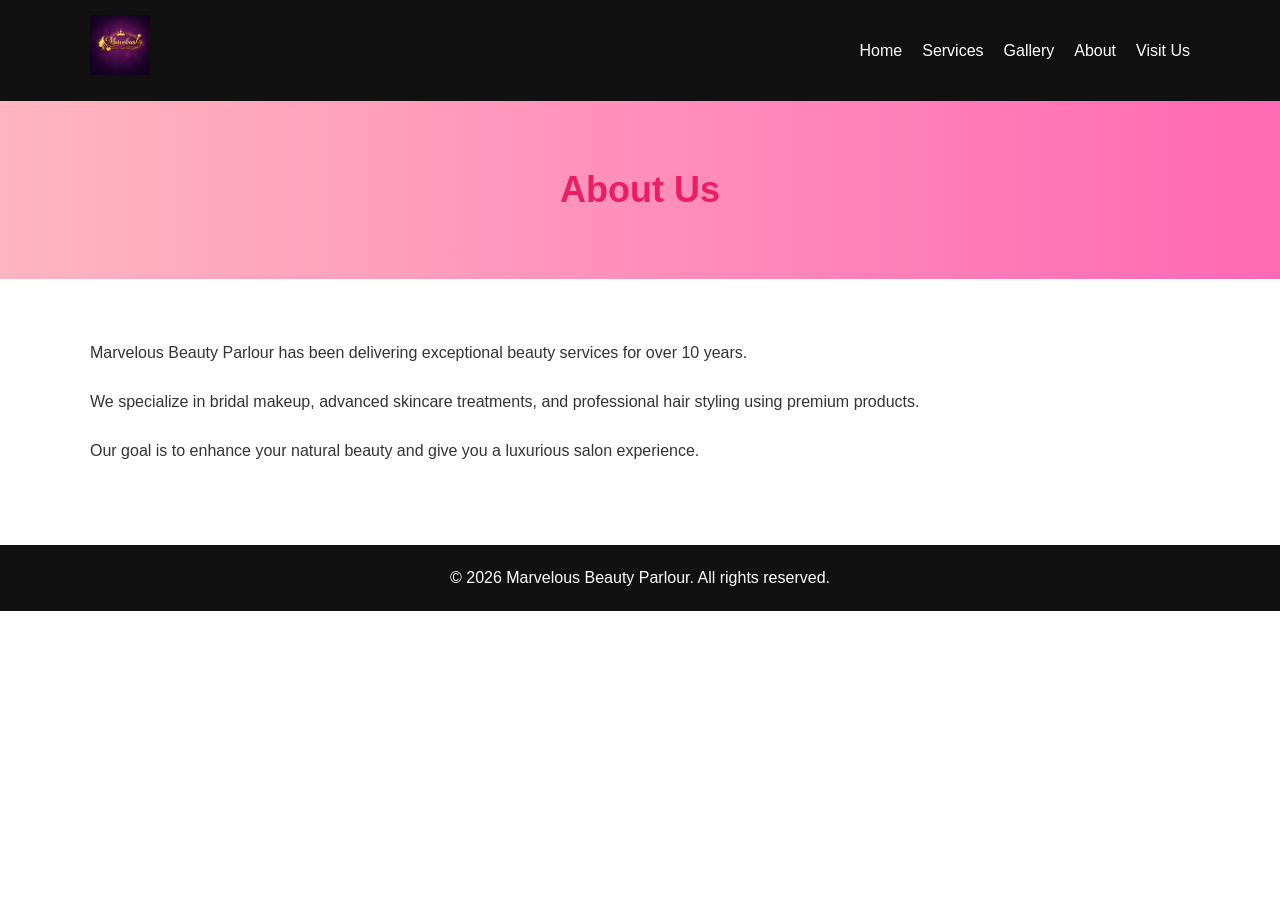
==== about.html @ 99e853ce "initial commit" ====
<!DOCTYPE html>
<html lang="en">
<head>
    <meta charset="UTF-8">
    <meta name="viewport" content="width=device-width, initial-scale=1.0">
    <title>About - Marvelous Beauty Parlour</title>
    <link rel="icon" href="favicon.png" type="image/png">
    <link rel="stylesheet" href="css/style.css">
</head>
<body>

<header class="header">
    <div class="container">
        <div class="logo">
            <img src="images/logo.png" alt="Marvelous Beauty Parlour Logo">
        </div>
        <nav class="nav">
            <ul>
                <li><a href="index.html">Home</a></li>
                <li><a href="services.html">Services</a></li>
                <li><a href="gallery.html">Gallery</a></li>
                <li><a href="about.html">About</a></li>
                <li><a href="visit.html">Visit Us</a></li>
            </ul>
        </nav>
    </div>
</header>

<section class="page-banner">
    <div class="container">
        <h1>About Us</h1>
    </div>
</section>

<section class="about-section">
    <div class="container">
        <p>
            Marvelous Beauty Parlour has been delivering exceptional beauty
            services for over 10 years.
        </p>

        <p>
            We specialize in bridal makeup, advanced skincare treatments,
            and professional hair styling using premium products.
        </p>

        <p>
            Our goal is to enhance your natural beauty and give you a
            luxurious salon experience.
        </p>
    </div>
</section>

<footer class="footer">
    <p>© 2026 Marvelous Beauty Parlour. All rights reserved.</p>
</footer>

</body>
</html>
---- css/style.css ----
/* Reset */
* {
    margin: 0;
    padding: 0;
    box-sizing: border-box;
}

body {
    font-family: Arial, sans-serif;
    line-height: 1.6;
    color: #333;
}

.logo img {
    height: 60px;
    width: auto;
}

.header .container {
    display: flex;
    justify-content: space-between;
    align-items: center;
}

@media (max-width: 768px) {
    .logo img {
        height: 45px;
    }
}

/* Container */
.container {
    width: 90%;
    max-width: 1100px;
    margin: auto;
}

/* Inner Page Banner */
.page-banner {
    background: #fff0f5;
    padding: 60px 0;
    text-align: center;
}

.page-banner h1 {
    font-size: 32px;
    color: #e91e63;
}

/* about section*/
.about-section {
    padding: 60px 0;
    background: #ffffff;
}
/* Visit section*/
.visit-section {
    padding: 60px 0;
    background: #f8f8f8;
}

.visit-card {
    background: white;
    padding: 30px;
    border-radius: 10px;
    box-shadow: 0 4px 12px rgba(0, 0, 0, 0.1);
}

.visit-card p {
    margin-bottom: 15px;
    font-size: 16px;
}

.about-section p {
    margin-bottom: 20px;
    font-size: 16px;
    line-height: 1.8;
}

/* Header */
.header {
    background: #111;
    color: #fff;
    padding: 15px 0;
}

.logo {
    font-size: 24px;
}

.header .container {
    display: flex;
    justify-content: space-between;
    align-items: center;
}

.nav ul {
    display: flex;
    list-style: none;
}

.nav a:hover {
    color: #e91e63;
}

.card {
    margin-bottom: 20px;
}

.nav a {
    color: #fff;
    text-decoration: none;
    margin-left: 20px;
}

.menu-btn {
    display: none;
    background: none;
    border: none;
    font-size: 24px;
    color: white;
}

/* Hero */
.hero {
    background: #f8d7da;
    padding: 80px 0;
    text-align: center;
}

.hero h2 {
    font-size: 36px;
    margin-bottom: 10px;
}

.btn {
    display: inline-block;
    background: #e91e63;
    color: white;
    padding: 10px 20px;
    text-decoration: none;
    margin-top: 15px;
    border-radius: 5px;
}

/* Services */
.services {
    padding: 60px 0;
}

.service-grid {
    display: grid;
    grid-template-columns: repeat(3, 1fr);
    gap: 20px;
}

.card {
    background: #f4f4f4;
    padding: 20px;
    border-radius: 8px;
}

/* About */
.about {
    background: #fff0f5;
    padding: 60px 0;
}


.footer {
    text-align: center;
    padding: 20px;
    background: #111;
    color: white;
}

/* Responsive */
@media(max-width: 768px) {
    .service-grid {
        grid-template-columns: 1fr;
    }

    .nav {
        display: none;
        flex-direction: column;
        background: #111;
        position: absolute;
        top: 60px;
        right: 0;
        width: 200px;
    }

    .nav.active {
        display: flex;
    }

    .menu-btn {
        display: block;
    }
}

/* Page Banner */
.page-banner {
    background: linear-gradient(to right, #ffb6c1, #ff69b4);
    color: white;
    padding: 60px 0;
    text-align: center;
}

.page-banner h1 {
    font-size: 36px;
    margin: 0;
}

/* Visit Section */
.visit-section {
    padding: 60px 0;
    background-color: #f9f9f9;
}

.visit-card {
    background: white;
    padding: 30px;
    border-radius: 10px;
    box-shadow: 0 4px 15px rgba(0,0,0,0.1);
    max-width: 600px;
    margin: auto;
    font-size: 18px;
    line-height: 1.8;
}

/* Active Nav */
.nav ul li a.active {
    color: #ff1493;
    font-weight: bold;
}

/* Premium Visit Card */
.visit-card {
    background: white;
    padding: 35px;
    border-radius: 15px;
    box-shadow: 0 8px 25px rgba(0,0,0,0.1);
    max-width: 650px;
    margin: 30px auto;
    font-size: 18px;
    line-height: 1.8;
    transition: transform 0.3s ease;
}

.visit-card:hover {
    transform: translateY(-8px);
}

.phone-number {
    color: #333;
    font-weight: bold;
    text-decoration: none;
    margin-right: 15px;
}

.phone-number:hover {
    color: #ff1493;
}

/* Google Map */
.map-container {
    margin-top: 40px;
    border-radius: 15px;
    overflow: hidden;
    box-shadow: 0 8px 25px rgba(0,0,0,0.1);
}

/* WhatsApp Floating Button */
.whatsapp-float {
    position: fixed;
    bottom: 25px;
    right: 25px;
    background: #25D366;
    color: white;
    font-size: 28px;
    width: 55px;
    height: 55px;
    text-align: center;
    line-height: 55px;
    border-radius: 50%;
    text-decoration: none;
    box-shadow: 0 6px 20px rgba(0,0,0,0.2);
    transition: 0.3s;
}

.whatsapp-float:hover {
    transform: scale(1.1);
}
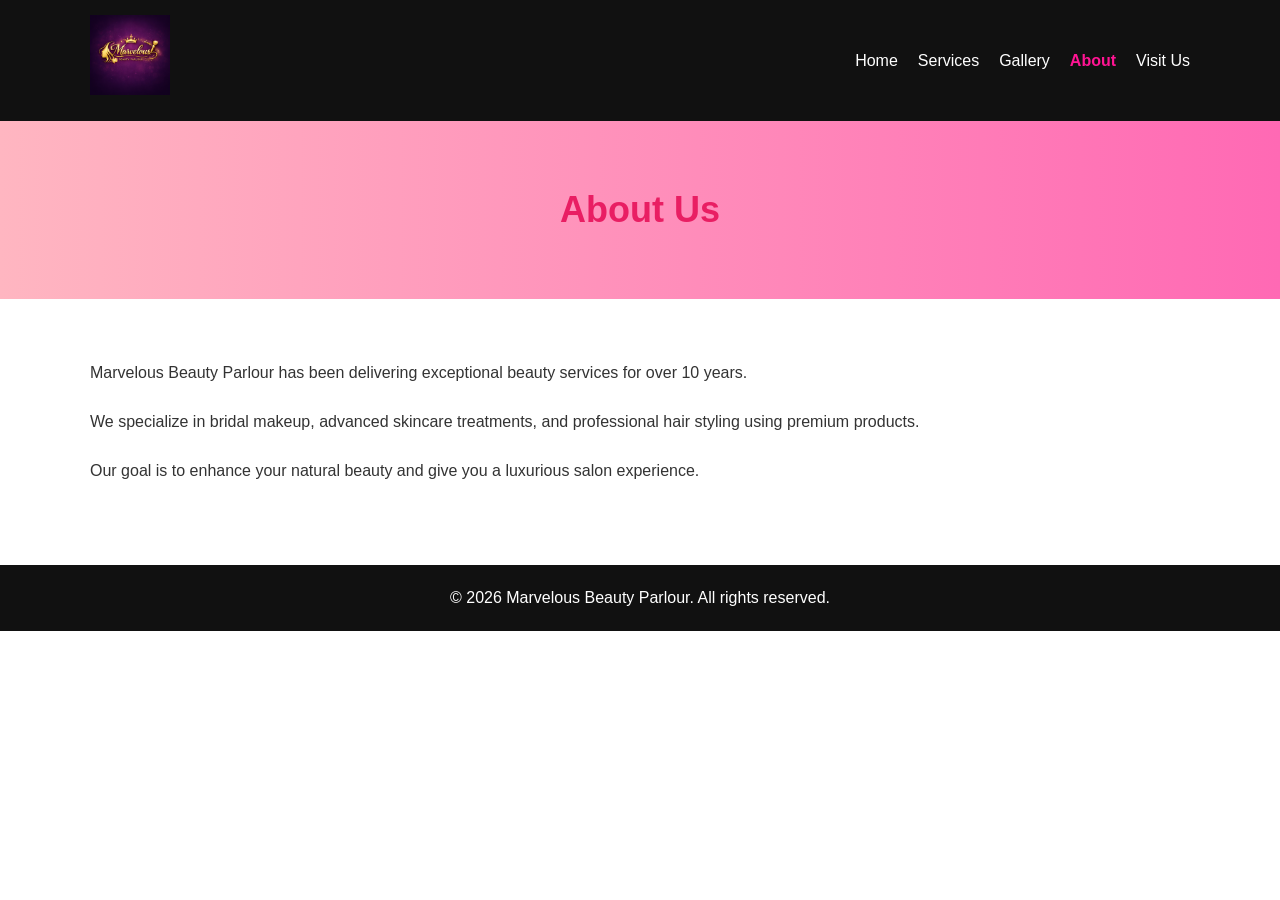
==== commit 427170d1: "updated gallery and visitus page." ====
--- a/about.html
+++ b/about.html
@@ -19,7 +19,7 @@
                 <li><a href="index.html">Home</a></li>
                 <li><a href="services.html">Services</a></li>
                 <li><a href="gallery.html">Gallery</a></li>
-                <li><a href="about.html">About</a></li>
+                <li><a href="about.html" class="active">About</a></li>
                 <li><a href="visit.html">Visit Us</a></li>
             </ul>
         </nav>
--- a/css/style.css
+++ b/css/style.css
@@ -4,15 +4,27 @@
     padding: 0;
     box-sizing: border-box;
 }
+/* Make full page height */
+html, body {
+    height: 100%;
+    margin: 0;
+}
 
 body {
     font-family: Arial, sans-serif;
     line-height: 1.6;
     color: #333;
+    display: flex;
+    flex-direction: column;
+}
+
+/* Make main content take remaining space */
+.services {
+    flex: 1;
 }
 
 .logo img {
-    height: 60px;
+    height: 80px;
     width: auto;
 }
 
@@ -251,15 +263,70 @@
     transform: translateY(-8px);
 }
 
+/* Phone Number Style */
 .phone-number {
-    color: #333;
+    display: inline-block;
+    margin-right: 15px;
+    color: #101210;
     font-weight: bold;
+    font-size: 16px;
+}
+
+/* Phone icon style */
+.phone-icon {
+    color: #25D366;   /* Green */
+    margin-right: 6px;
+    font-size: 18px;
+}
+
+/* Call button */
+.call-btn {
+    display: inline-block;
+    background-color: #25D366;
+    color: white;
+    padding: 8px 18px;
+    border-radius: 25px;
     text-decoration: none;
-    margin-right: 15px;
-}
-
-.phone-number:hover {
-    color: #ff1493;
+    font-size: 14px;
+    transition: 0.3s ease;
+}
+
+.call-btn:hover {
+    background-color: #1ebe5d;
+    transform: scale(1.05);
+}
+
+
+
+/* Icon spacing */
+.icon {
+    margin-right: 5px;
+}
+
+
+/* Instagram icon color */
+.insta-icon {
+    color: #E1306C;
+    margin-right: 6px;
+}
+
+/* Instagram link style */
+.insta-link {
+    text-decoration: none;
+    color: #3a1ca6;
+    font-weight: bold;
+    font-size: 16px;
+}
+
+.insta-link:hover {
+    text-decoration: underline;
+}
+
+/* Google Maps icon style */
+.map-icon {
+    color: #3e8b3d;   /* Google red */
+    margin-right: 6px;
+    font-size: 18px;
 }
 
 /* Google Map */
@@ -273,21 +340,125 @@
 /* WhatsApp Floating Button */
 .whatsapp-float {
     position: fixed;
-    bottom: 25px;
-    right: 25px;
-    background: #25D366;
-    color: white;
-    font-size: 28px;
+    bottom: 20px;
+    right: 20px;
+    background-color: #25D366;
+    color: white;
     width: 55px;
     height: 55px;
-    text-align: center;
-    line-height: 55px;
     border-radius: 50%;
+    text-align: center;
+    font-size: 28px;
+    display: flex;
+    align-items: center;
+    justify-content: center;
     text-decoration: none;
-    box-shadow: 0 6px 20px rgba(0,0,0,0.2);
+    box-shadow: 0 4px 10px rgba(0,0,0,0.3);
+    transition: 0.3s ease;
+    z-index: 1000;
+}
+
+.whatsapp-float:hover {
+    background-color: #1ebe5d;
+    transform: scale(1.1);
+}
+
+.brand-title {
+    font-size: 42px;
+    color: #ff1493;
+    margin-bottom: 10px;
+    font-weight: bold;
+}
+
+ /* Gallery Grid */
+ .gallery-grid {
+    display: grid;
+    grid-template-columns: repeat(auto-fit, minmax(220px, 1fr));
+    gap: 15px;
+    margin-top: 20px;
+}
+
+.gallery-item img {
+    width: 100%;
+    border-radius: 8px;
+    cursor: pointer;
     transition: 0.3s;
 }
 
-.whatsapp-float:hover {
-    transform: scale(1.1);
-}+.gallery-item img:hover {
+    transform: scale(1.05);
+}
+
+/* Buttons */
+.gallery-buttons {
+    text-align: center;
+    margin-top: 20px;
+}
+
+.gallery-buttons button {
+    padding: 10px 18px;
+    margin: 5px;
+    border: none;
+    background: pink;
+    font-weight: bold;
+    cursor: pointer;
+    border-radius: 5px;
+}
+
+.gallery-buttons button:hover {
+    background: deeppink;
+    color: white;
+}
+
+/* Lightbox */
+.lightbox {
+    display: none;
+    position: fixed;
+    z-index: 999;
+    left: 0;
+    top: 0;
+    width: 100%;
+    height: 100%;
+    background: rgba(0,0,0,0.9);
+    text-align: center;
+    padding-top: 60px;
+}
+
+.lightbox img {
+    max-width: 80%;
+    max-height: 80%;
+}
+
+.close {
+    position: absolute;
+    top: 20px;
+    right: 40px;
+    font-size: 40px;
+    color: white;
+    cursor: pointer;
+}
+
+.prev, .next {
+    position: absolute;
+    top: 50%;
+    transform: translateY(-50%);
+    font-size: 40px;
+    color: white;
+    background: none;
+    border: none;
+    cursor: pointer;
+}
+
+.prev { left: 5%; }
+.next { right: 5%; }
+
+.prev:hover, .next:hover {
+    color: deeppink;
+}
+
+/* Active Gallery Button */
+.gallery-buttons button.active {
+    background: deeppink;
+    color: white;
+    transform: scale(1.05);
+}
